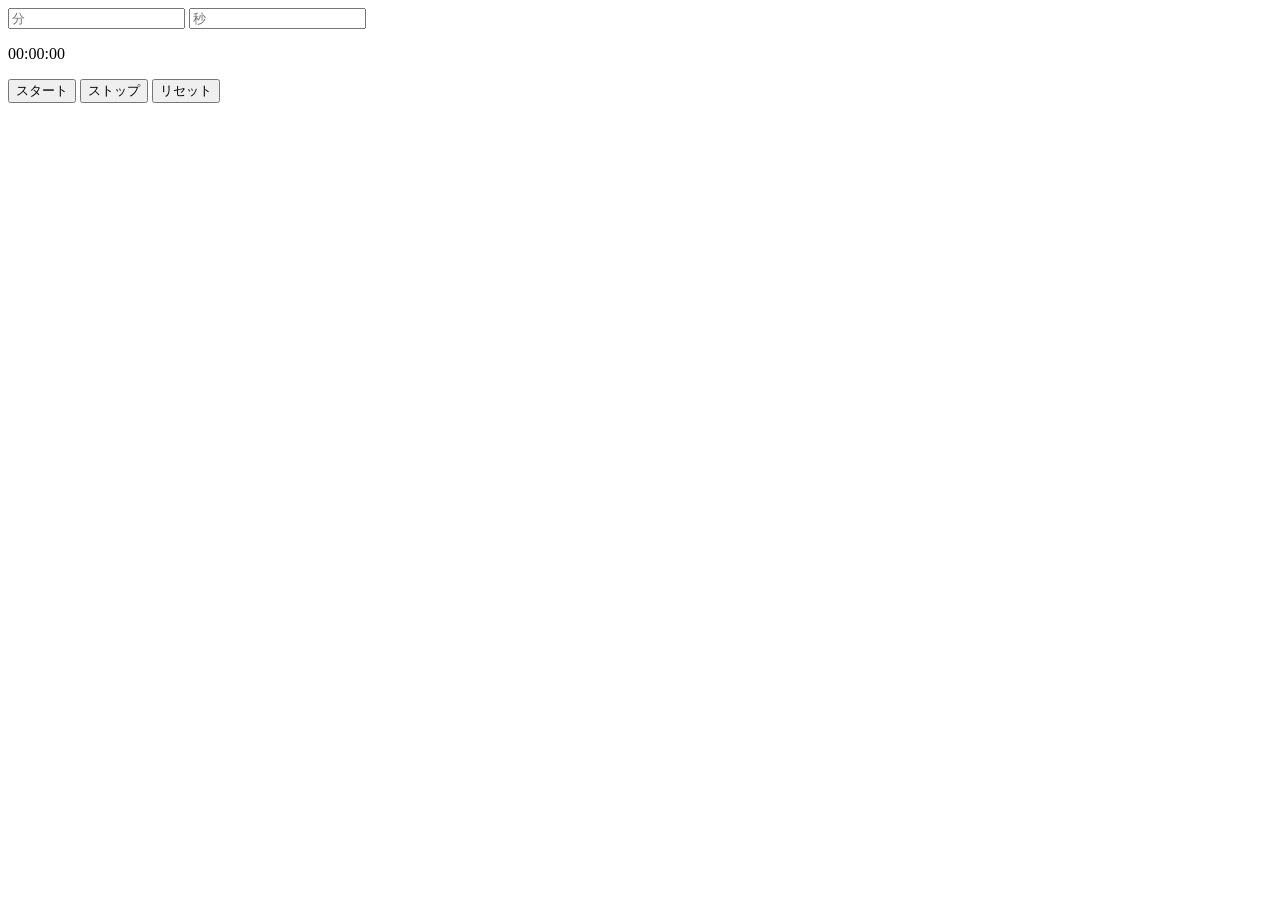
==== paractice/practice.html @ 71bc2192 "Implement alarm" ====
<!DOCTYPE html>
<html lang="ja">
<head>
    <meta charset="UTF-8">
    <meta name="viewport" content="width=device-width, initial-scale=1.0">
    <title>Practice</title>
</head>
<body>
    <input type="number" id="minutesInput" placeholder="分" min="0">
    <input type="number" id="secondsInput" placeholder="秒" min="0">

    <p id="time">00:00:00</p>

    <button id="startBtn">スタート</button>
    <button id="stopBtn">ストップ</button>
    <button id="resetBtn">リセット</button>

    <script src="practice.js"></script>
</body>
</html>
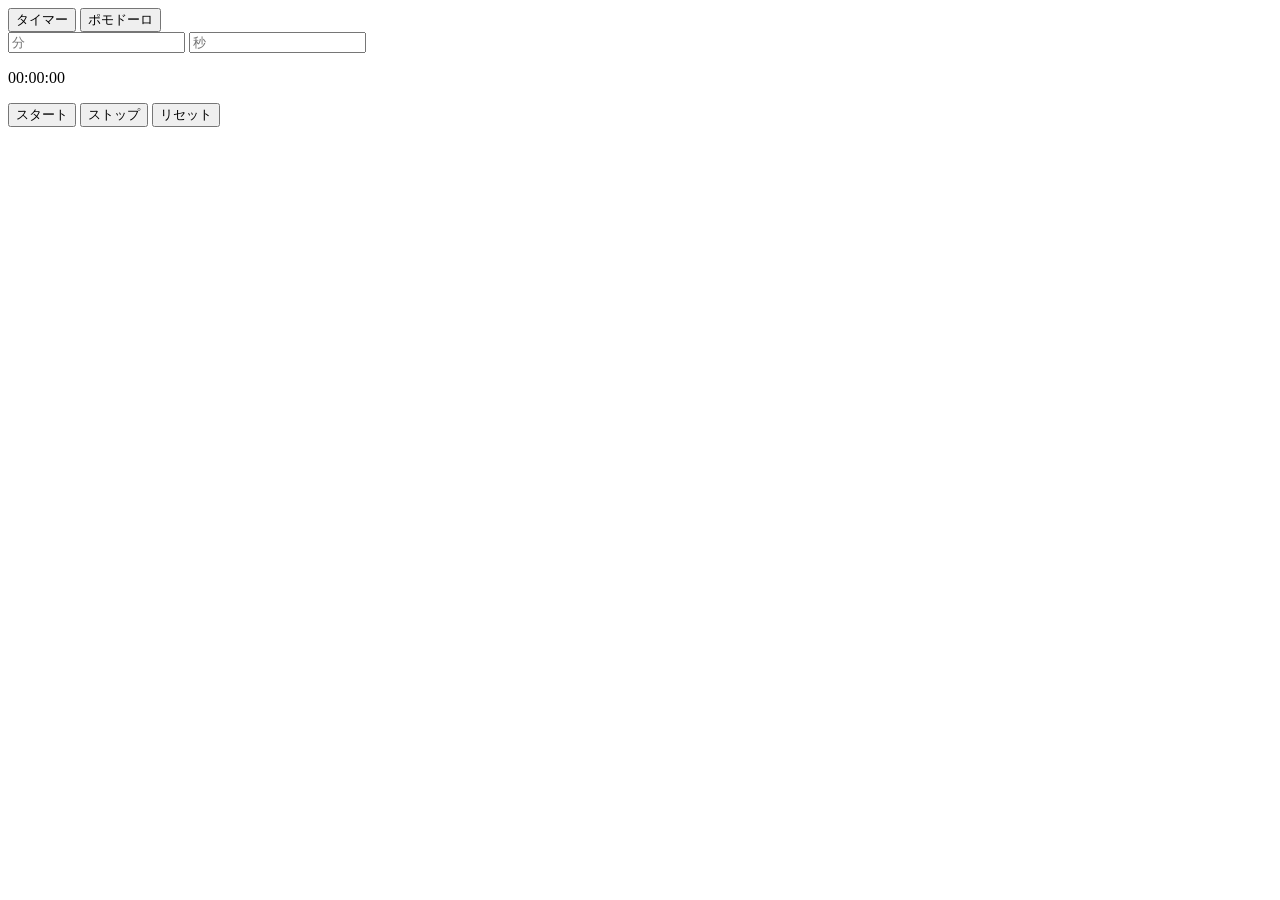
==== commit c7ce9da5: "update code" ====
--- a/paractice/practice.html
+++ b/paractice/practice.html
@@ -6,10 +6,19 @@
     <title>Practice</title>
 </head>
 <body>
+    <button id="timerTab">タイマー</button>
+    <button id="pomodoroTab">ポモドーロ</button>
+
+    <br>
+
     <input type="number" id="minutesInput" placeholder="分" min="0">
     <input type="number" id="secondsInput" placeholder="秒" min="0">
 
-    <p id="time">00:00:00</p>
+    <p id="modeDisplay">作業</p>
+    <p id="sessionCount">セッション: 0</p>
+
+    <p id="timerDisplay">00:00:00</p>
+    <p id="pomodoroDisplay">25:00:00</p>
 
     <button id="startBtn">スタート</button>
     <button id="stopBtn">ストップ</button>
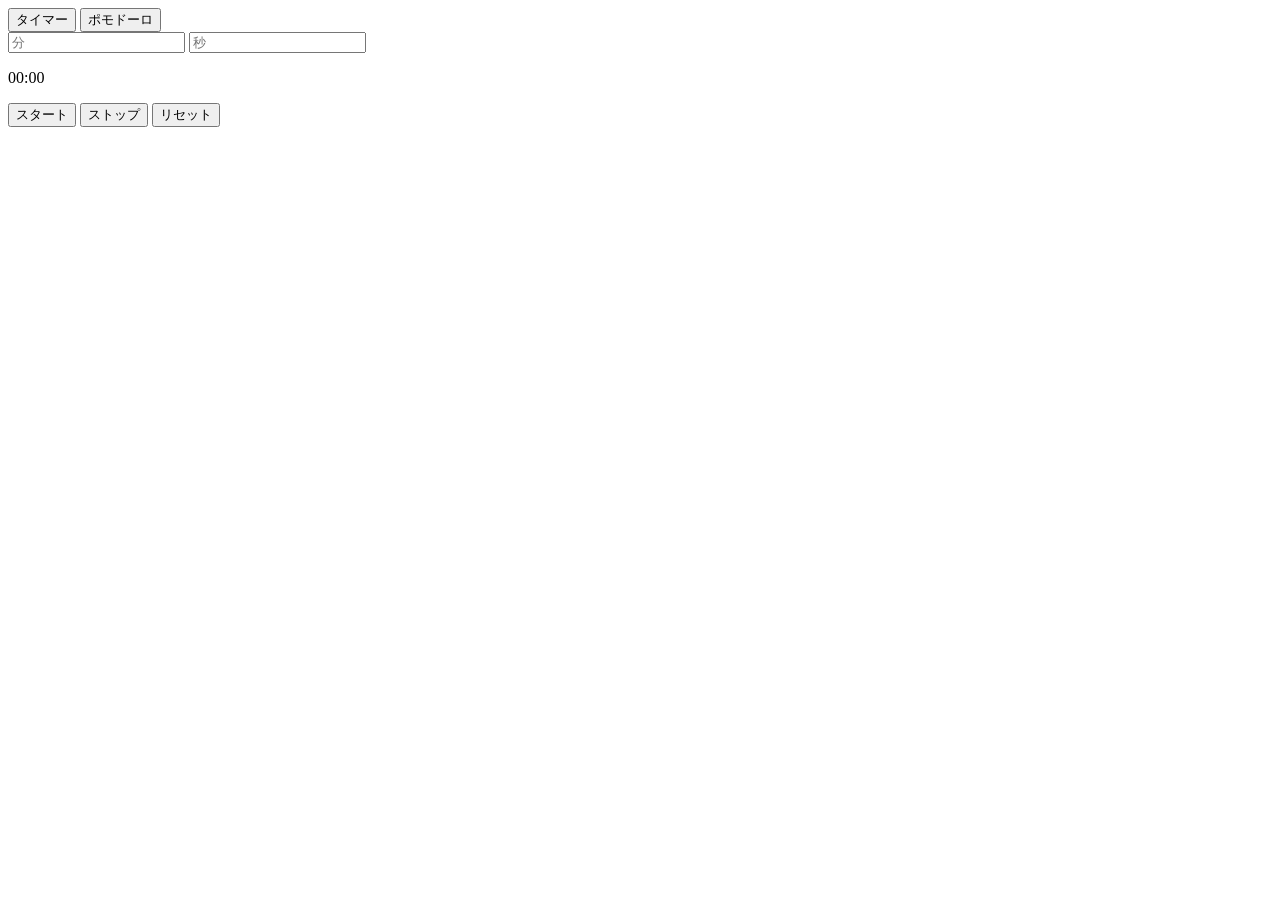
==== commit 0180c2b9: "refactoring" ====
--- a/paractice/practice.html
+++ b/paractice/practice.html
@@ -17,8 +17,8 @@
     <p id="modeDisplay">作業</p>
     <p id="sessionCount">セッション: 0</p>
 
-    <p id="timerDisplay">00:00:00</p>
-    <p id="pomodoroDisplay">25:00:00</p>
+    <p id="timerDisplay">00:00</p>
+    <p id="pomodoroDisplay">25:00</p>
 
     <button id="startBtn">スタート</button>
     <button id="stopBtn">ストップ</button>
